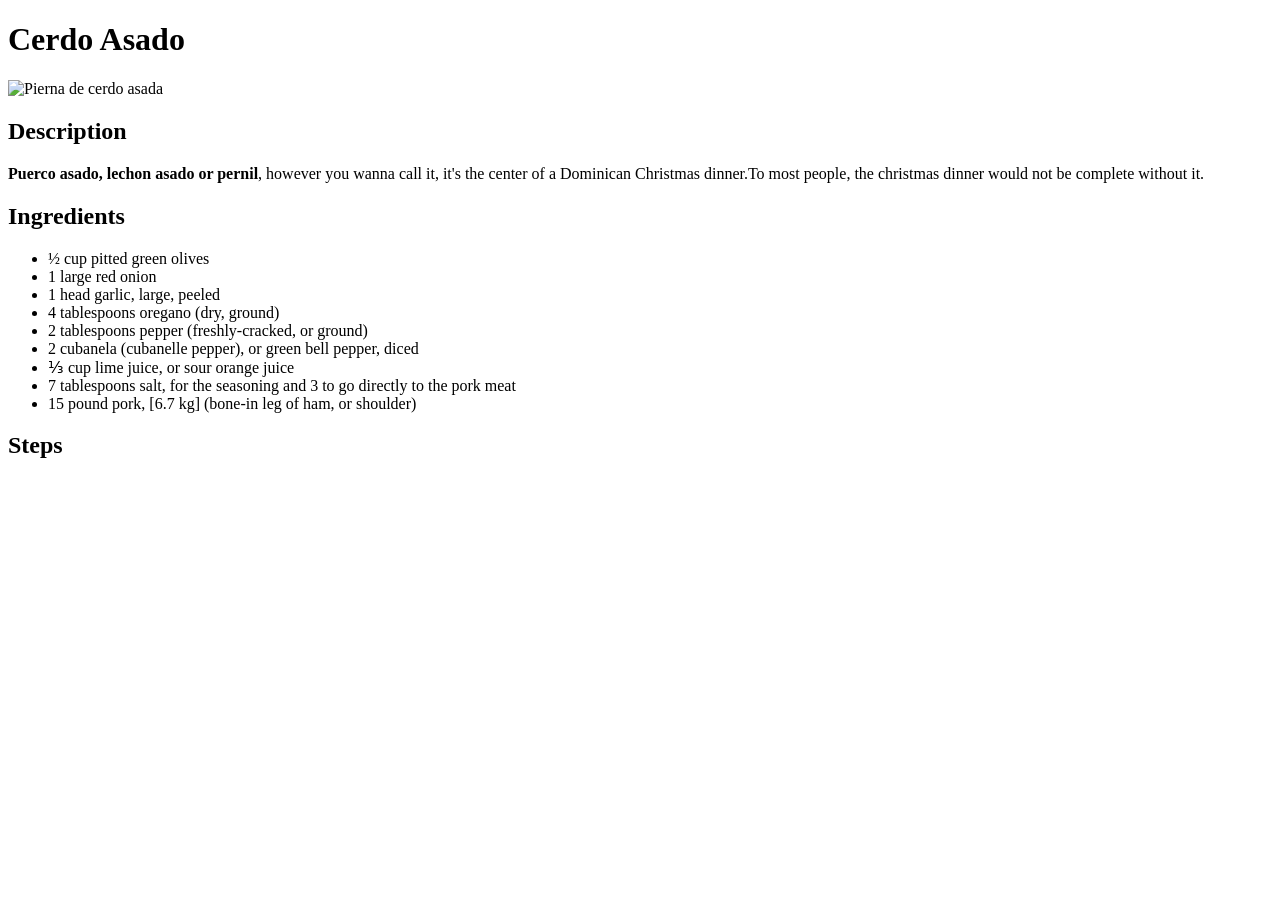
==== recipes/cerdoasado.html @ 7e49385a "made changes to website but not completed" ====
<!DOCTYPE html>
<html lang="en">
<head>
    <meta charset="UTF-8">
    <meta name="viewport" content="width=device-width, initial-scale=1.0">
    <title>Cerdo Asado</title>
</head>
<body>
    <h1>Cerdo Asado</h1>
    <img src="https://micocinadominicana.com/wp-content/uploads/2020/10/Pork-Roast_Pernil-Smart-Little-Cookie-30.jpg" alt="Pierna de cerdo asada" width="400">
    <h2>Description</h2>
    <p><strong>Puerco asado, lechon asado or pernil</strong>, however you wanna call it, it's the center of a Dominican Christmas dinner.To most people, the christmas dinner would not be complete without it.</p>
    <h2>Ingredients</h2>
        <ul>
         <li>½ cup pitted green olives</li>
         <li>1 large red onion</li>
         <li>1 head garlic, large, peeled</li>
         <li>4 tablespoons oregano (dry, ground)</li>
         <li>2 tablespoons pepper (freshly-cracked, or ground)</li>
         <li>2 cubanela (cubanelle pepper), or green bell pepper, diced</li>
         <li>⅓ cup lime juice, or sour orange juice </li>
         <li>7 tablespoons  salt, for the seasoning and 3 to go directly to the pork meat</li>
         <li>15 pound pork, [6.7 kg] (bone-in leg of ham, or shoulder)</li>   
        </ul>
    <h2>Steps</h2>

    
</body>
</html>
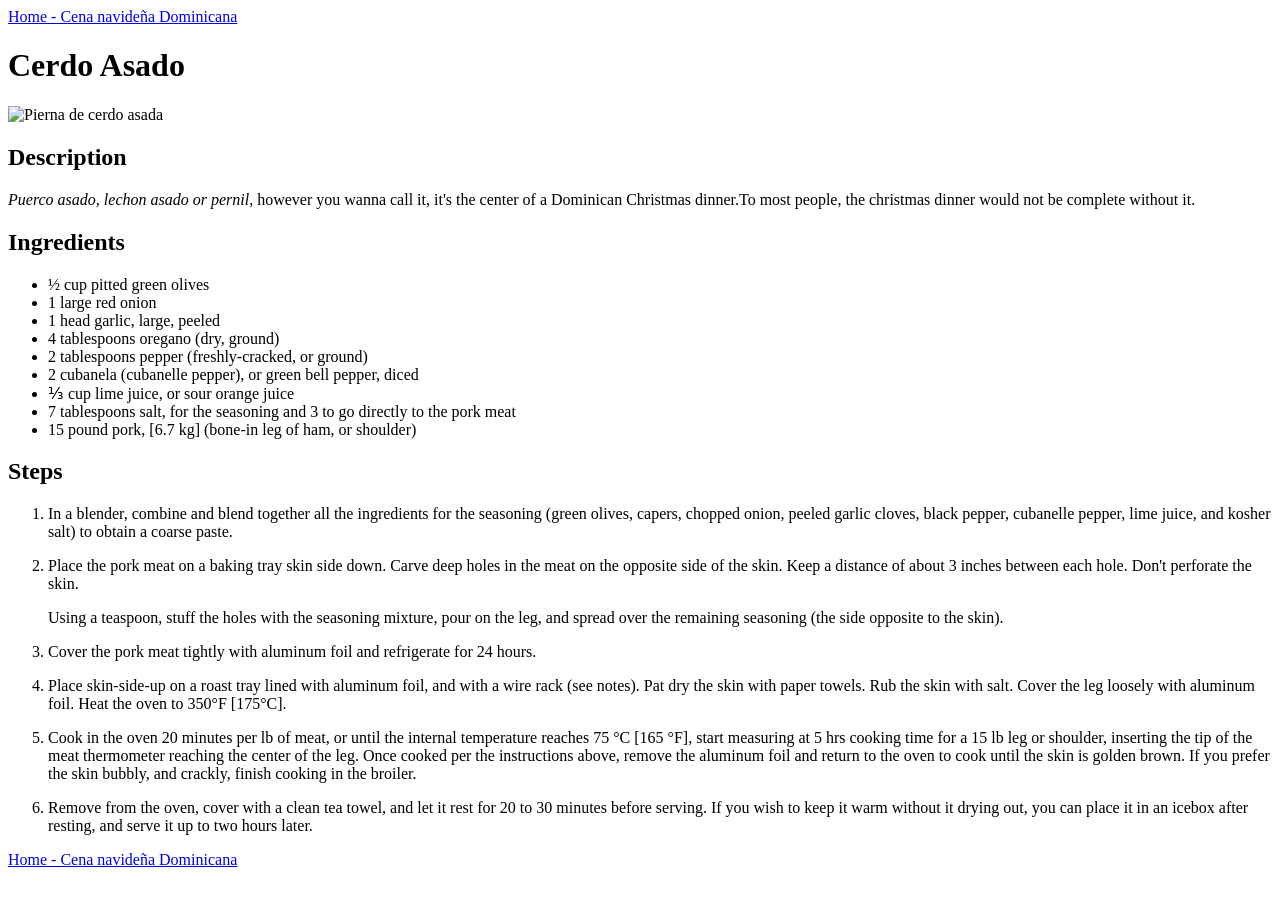
==== commit 96c2944c: "completed webpage with steps and link to homepage" ====
--- a/recipes/cerdoasado.html
+++ b/recipes/cerdoasado.html
@@ -6,10 +6,11 @@
     <title>Cerdo Asado</title>
 </head>
 <body>
+    <a href="../index.html">Home - Cena navide&ntilde;a Dominicana</a>
     <h1>Cerdo Asado</h1>
     <img src="https://micocinadominicana.com/wp-content/uploads/2020/10/Pork-Roast_Pernil-Smart-Little-Cookie-30.jpg" alt="Pierna de cerdo asada" width="400">
     <h2>Description</h2>
-    <p><strong>Puerco asado, lechon asado or pernil</strong>, however you wanna call it, it's the center of a Dominican Christmas dinner.To most people, the christmas dinner would not be complete without it.</p>
+    <p><em>Puerco asado, lechon asado or pernil</em>, however you wanna call it, it's the center of a Dominican Christmas dinner.To most people, the christmas dinner would not be complete without it.</p>
     <h2>Ingredients</h2>
         <ul>
          <li>½ cup pitted green olives</li>
@@ -23,7 +24,19 @@
          <li>15 pound pork, [6.7 kg] (bone-in leg of ham, or shoulder)</li>   
         </ul>
     <h2>Steps</h2>
+        <ol>
+          <li>In a blender, combine and blend together all the ingredients for the seasoning (green olives, capers, chopped onion, peeled garlic cloves, black pepper, cubanelle pepper, lime juice, and kosher salt) to obtain a coarse paste.</li>
+          <li><p>Place the pork meat on a baking tray skin side down. Carve deep holes in the meat on the opposite side of the skin. Keep a distance of about 3 inches between each hole. Don't perforate the skin.</p>
+          Using a teaspoon, stuff the holes with the seasoning mixture, pour on the leg, and spread over the remaining seasoning (the side opposite to the skin).</li>
+          <li><p>Cover the pork meat tightly with aluminum foil and refrigerate for 24 hours.</p></li>
+          <li><p>Place skin-side-up on a roast tray lined with aluminum foil, and with a wire rack (see notes). 
+          Pat dry the skin with paper towels. Rub the skin with salt. Cover the leg loosely with aluminum foil.
+          Heat the oven to 350°F [175°C].</p></li>
+          <li><p>Cook in the oven 20 minutes per lb of meat, or until the internal temperature reaches 75 °C [165 °F], start measuring at 5 hrs cooking time for a 15 lb leg or shoulder, inserting the tip of the meat thermometer reaching the center of the leg.
+          Once cooked per the instructions above, remove the aluminum foil and return to the oven to cook until the skin is golden brown. If you prefer the skin bubbly, and crackly, finish cooking in the broiler.</p></li>
+          <li><p>Remove from the oven, cover with a clean tea towel, and let it rest for 20 to 30 minutes before serving. If you wish to keep it warm without it drying out, you can place it in an icebox after resting, and serve it up to two hours later.</p></li>
+        </ol>
 
-    
+    <a href="../index.html">Home - Cena navide&ntilde;a Dominicana</a>
 </body>
 </html>
